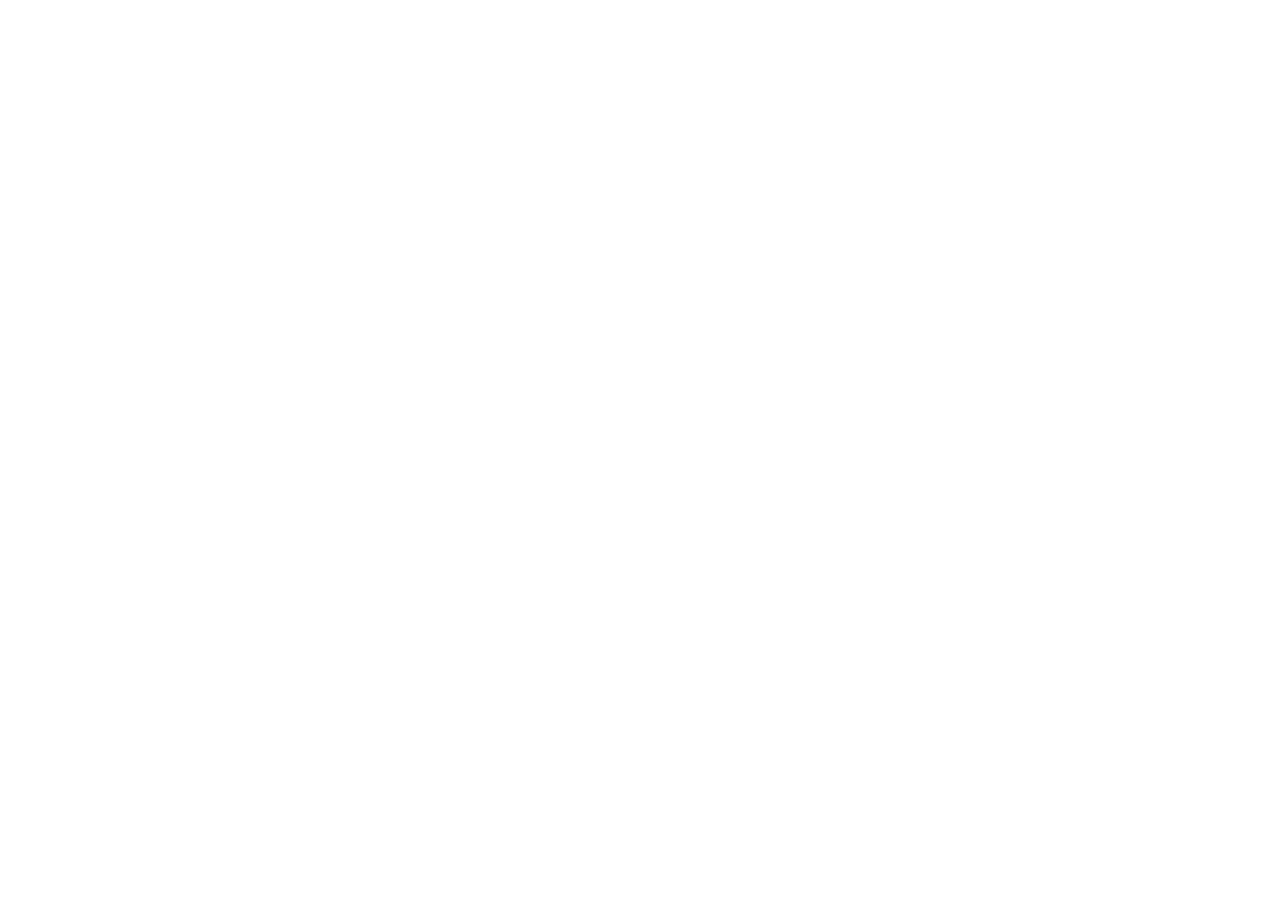
==== Website/canvas.html @ db37f12d "Software Pagina" ====
<!DOCTYPE html>
<html lang="en">
<head>
    <meta charset="UTF-8">
    <meta http-equiv="X-UA-Compatible" content="IE=edge">
    <meta name="viewport" content="width=device-width, initial-scale=1.0">
    <link rel="stylesheet" href="canvas.css">
    <link rel="preconnect" href="https://fonts.googleapis.com">
    <link rel="preconnect" href="https://fonts.gstatic.com" crossorigin>
    <link href="https://fonts.googleapis.com/css2?family=Poppins:wght@200;300;400;600;700&display=swap" rel="stylesheet">
    <title>Canvas</title>
</head>
<body>
    
</body>
</html>
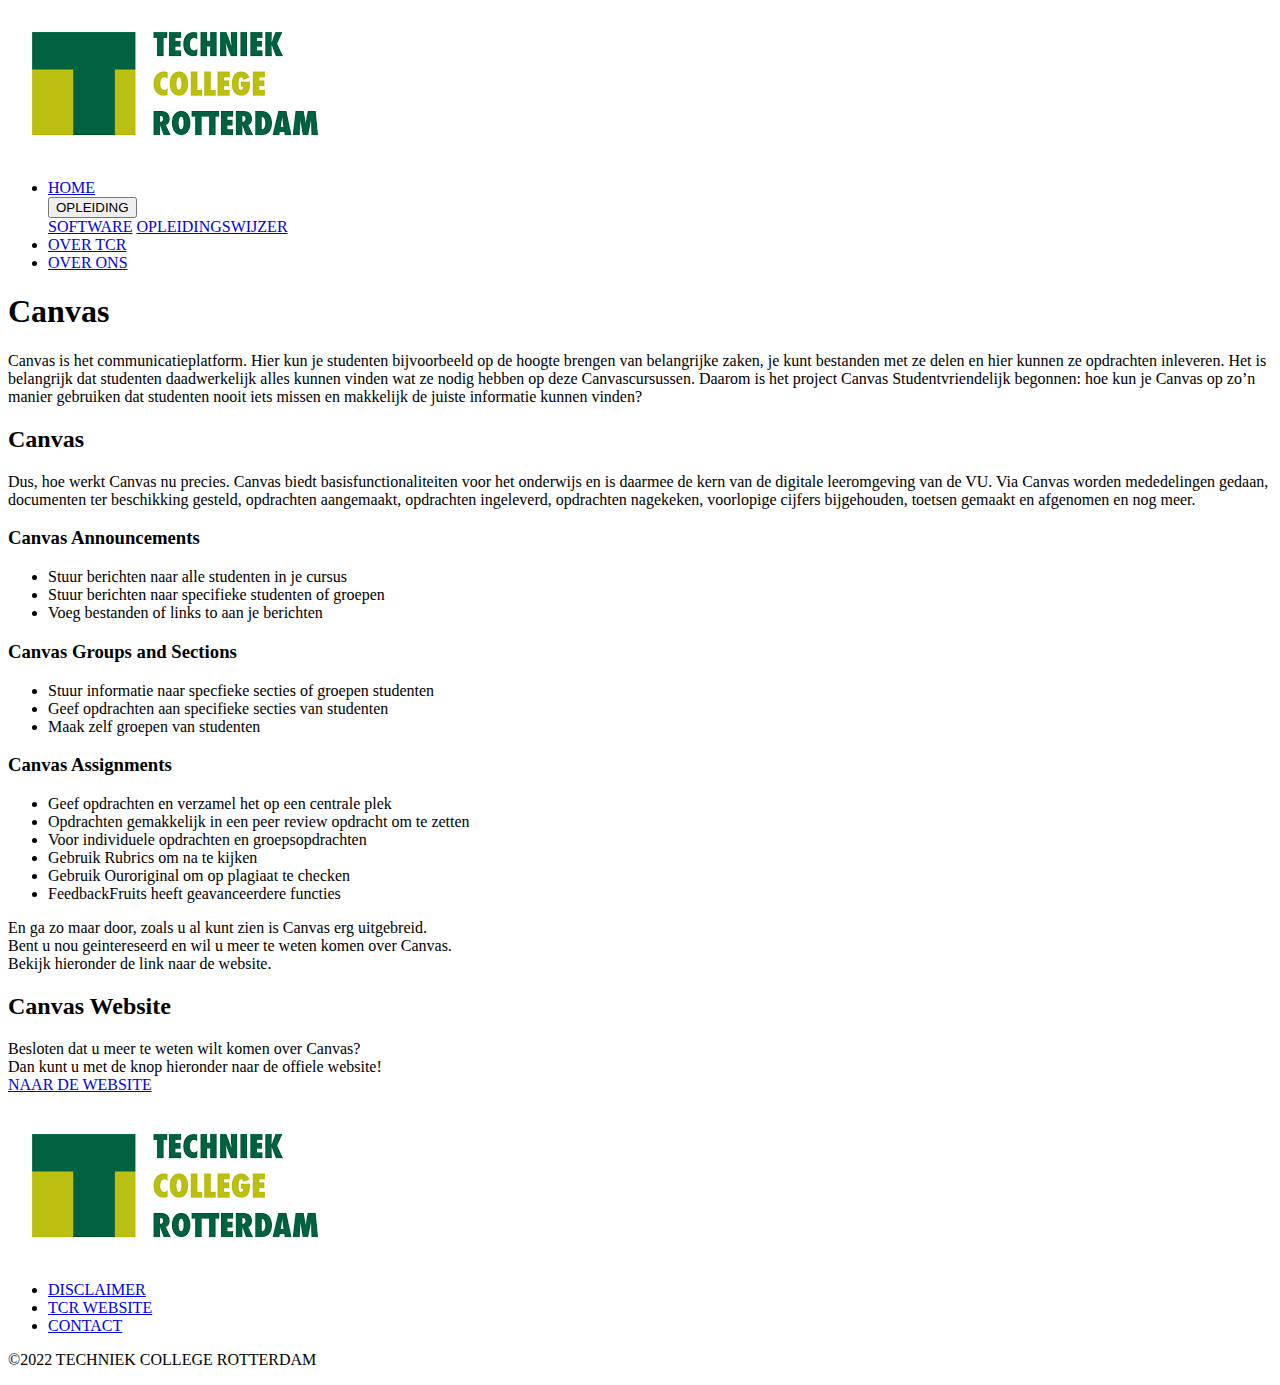
==== commit 38d775e7: "Website Update" ====
--- a/Website/canvas.html
+++ b/Website/canvas.html
@@ -11,6 +11,117 @@
     <title>Canvas</title>
 </head>
 <body>
-    
+    <section class="header">
+        <nav>
+            <a href="index.html"><img src="assets/tcr-logo.png"></a>
+            <div class="nav-links">
+                <ul>
+                    <li><a href="index.html">HOME</a></li>
+                    <div class="dropdown">
+                        <button class="dropbtn">OPLEIDING</button>
+                        <div class="dropdown-content">
+                        <a href="software.html">SOFTWARE</a>
+                        <a href="opleidingswijzer.html">OPLEIDINGSWIJZER</a>
+                    </div>
+                </div>
+                    <li><a href="overtcr.html">OVER TCR</a></li>
+                    <li><a href="OVER ONS">OVER ONS</a></li>
+                </ul>
+            </div>
+        </nav>
+    <div class="canvas-head">
+        <h1>Canvas</h1>
+        <p>Canvas is het communicatieplatform.
+            Hier kun je studenten bijvoorbeeld op de hoogte brengen van belangrijke zaken, je kunt bestanden met ze delen en hier kunnen ze opdrachten inleveren.
+            Het is belangrijk dat studenten daadwerkelijk alles kunnen vinden wat ze nodig hebben op deze Canvascursussen.
+            Daarom is het project Canvas Studentvriendelijk begonnen: hoe kun je Canvas op zo’n manier gebruiken dat studenten nooit iets missen en makkelijk de juiste informatie kunnen vinden?
+        </p>
+    </div>
+    </section>
+
+    <!----- Canvas Informatie ----->
+
+    <section class="canvas-col">
+        <h2>Canvas</h2>
+        <p>Dus, hoe werkt Canvas nu precies.
+            Canvas biedt basisfunctionaliteiten voor het onderwijs en is daarmee de kern van de digitale leeromgeving van de VU. 
+            Via Canvas worden mededelingen gedaan, documenten ter beschikking gesteld, opdrachten aangemaakt, opdrachten ingeleverd, opdrachten nagekeken, voorlopige cijfers bijgehouden, toetsen gemaakt en afgenomen en nog meer.
+            
+        <h3>Canvas Announcements</h3>
+        <ul>
+            <li>
+                Stuur berichten naar alle studenten in je cursus
+            </li>
+            <li>
+                Stuur berichten naar specifieke studenten of groepen
+            </li>
+            <li>
+                Voeg bestanden of links to aan je berichten
+            </li>
+        </ul>
+        <h3>Canvas Groups and Sections</h3>
+        <ul>
+            <li>
+                Stuur informatie naar specfieke secties of groepen studenten
+            </li>
+            <li>
+                Geef opdrachten aan specifieke secties van studenten
+            </li>
+            <li>
+                Maak zelf groepen van studenten
+            </li>
+        </ul>
+        <h3>Canvas Assignments</h3>
+        <ul>
+            <li>
+                Geef opdrachten en verzamel het op een centrale plek
+            </li>
+            <li>
+                Opdrachten gemakkelijk in een peer review opdracht om te zetten
+            </li>
+            <li>
+                Voor individuele opdrachten en groepsopdrachten
+            </li>
+            <li>
+                Gebruik Rubrics om na te kijken
+            </li>
+            <li>
+                Gebruik Ouroriginal om op plagiaat te checken
+            </li>
+            <li>
+                FeedbackFruits heeft geavanceerdere functies
+            </li>
+        </ul>
+        En ga zo maar door, zoals u al kunt zien is Canvas erg uitgebreid.<br>
+        Bent u nou geintereseerd en wil u meer te weten komen over Canvas.<br>
+        Bekijk hieronder de link naar de website.
+        </p>
+    </section>
+
+    <!---- Canvas Website Link ----->
+
+    <section class="canvas-link">
+        <h2>Canvas Website</h2>
+        <p>Besloten dat u meer te weten wilt komen over Canvas?<br>
+           Dan kunt u met de knop hieronder naar de offiele website!<br>
+           <a href="https://www.instructure.com/canvas" class="canvas-btn">NAAR DE WEBSITE</a>
+        </p>
+    </section>
+
+    <!----- Footer ----->
+
+    <footer>
+        <a href="index.html"><img src="assets/tcr-logo.png"></a>
+        <div class="footer-links">
+            <ul>
+                <li><a href="https://www.techniekcollegerotterdam.nl/disclaimer">DISCLAIMER</a></li>
+                <li><a href="https://www.techniekcollegerotterdam.nl/">TCR WEBSITE</a></li>
+                <li><a href="https://www.techniekcollegerotterdam.nl/contact">CONTACT</a></li>
+            </ul>
+        </div>
+        <div class="copyright">
+            <p>©2022 TECHNIEK COLLEGE ROTTERDAM</p>
+        </div>
+    </footer>
 </body>
 </html>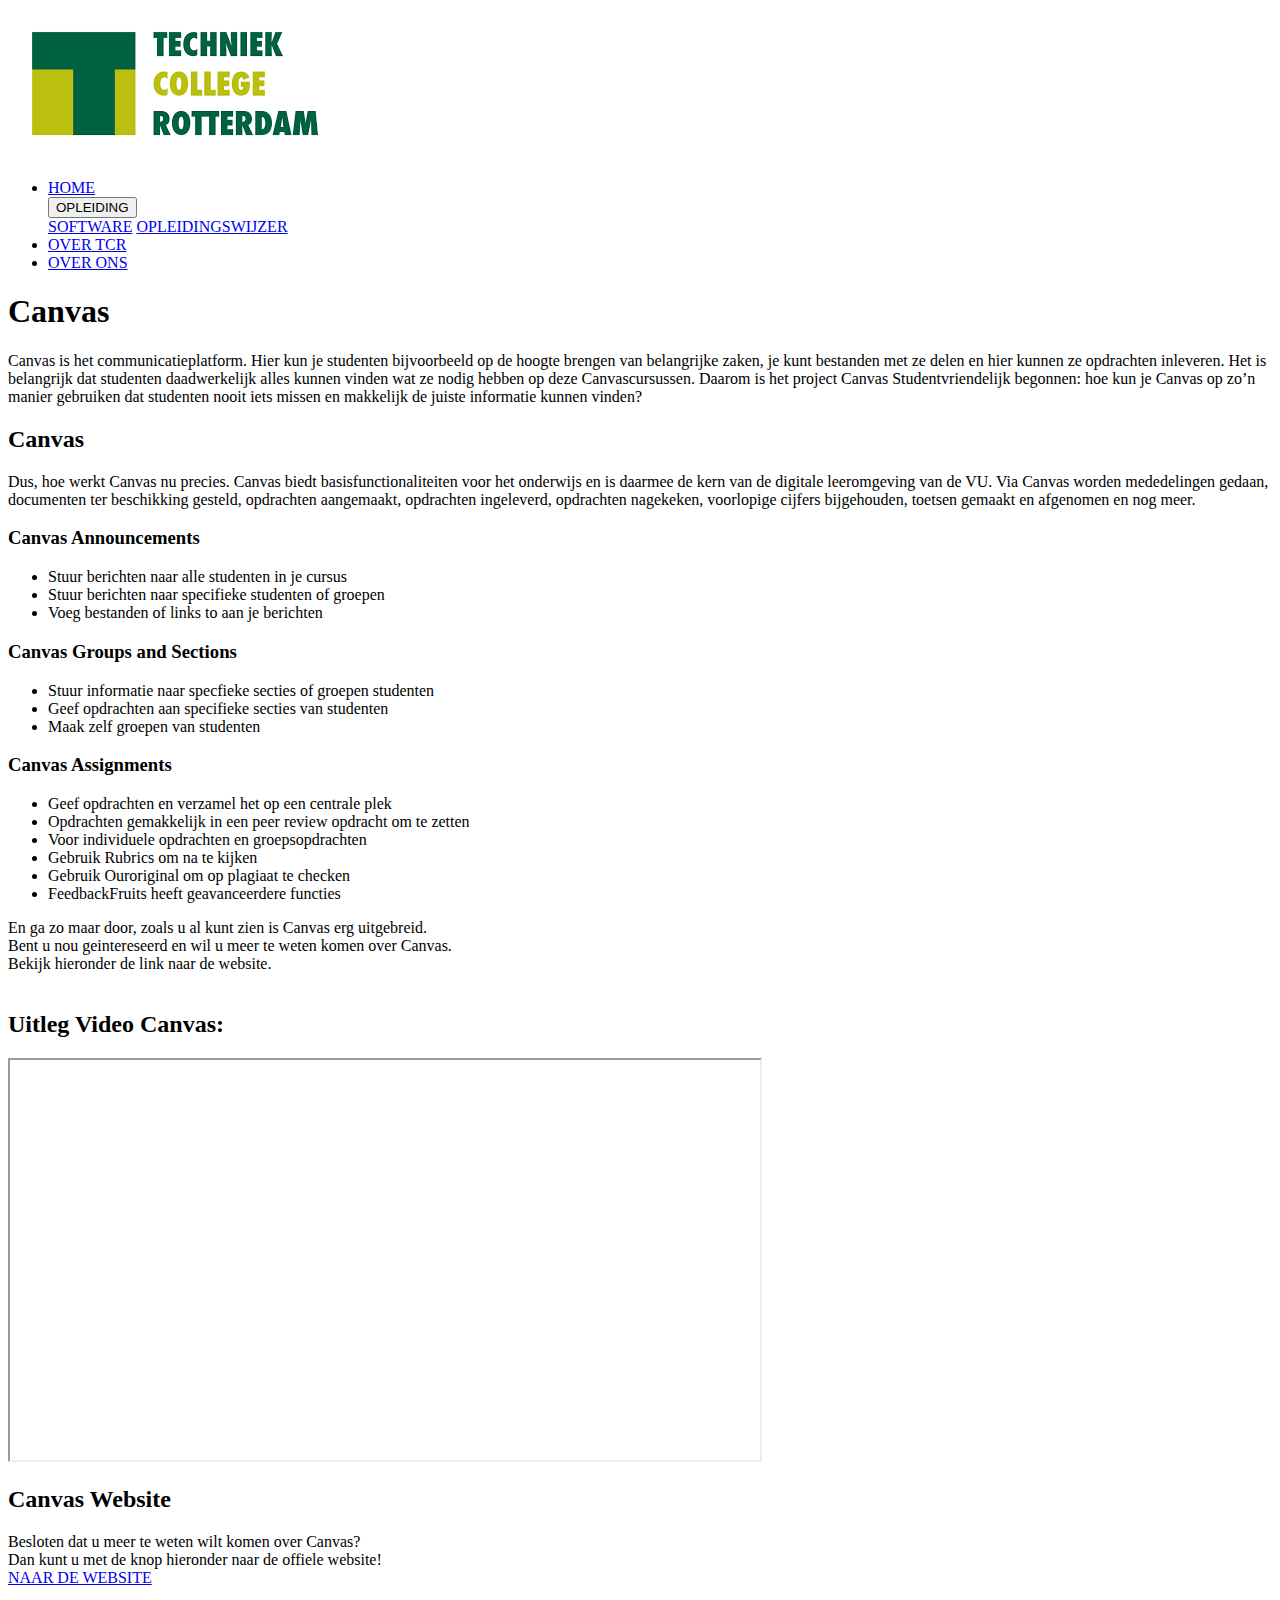
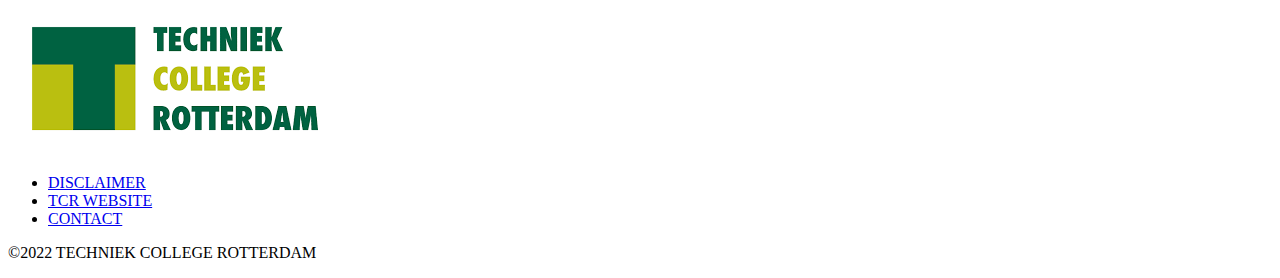
==== commit 805c3017: "Laatste Push voor de website" ====
--- a/Website/canvas.html
+++ b/Website/canvas.html
@@ -25,7 +25,7 @@
                     </div>
                 </div>
                     <li><a href="overtcr.html">OVER TCR</a></li>
-                    <li><a href="OVER ONS">OVER ONS</a></li>
+                    <li><a href="overons.html">OVER ONS</a></li>
                 </ul>
             </div>
         </nav>
@@ -94,7 +94,12 @@
         </ul>
         En ga zo maar door, zoals u al kunt zien is Canvas erg uitgebreid.<br>
         Bent u nou geintereseerd en wil u meer te weten komen over Canvas.<br>
-        Bekijk hieronder de link naar de website.
+        Bekijk hieronder de link naar de website.<br><br>
+
+        <h2>Uitleg Video Canvas:</h2>
+        <iframe width="750" height="400"
+        src="https://www.youtube.com/embed/PVfkFD45hL0">
+        </iframe>
         </p>
     </section>
 
